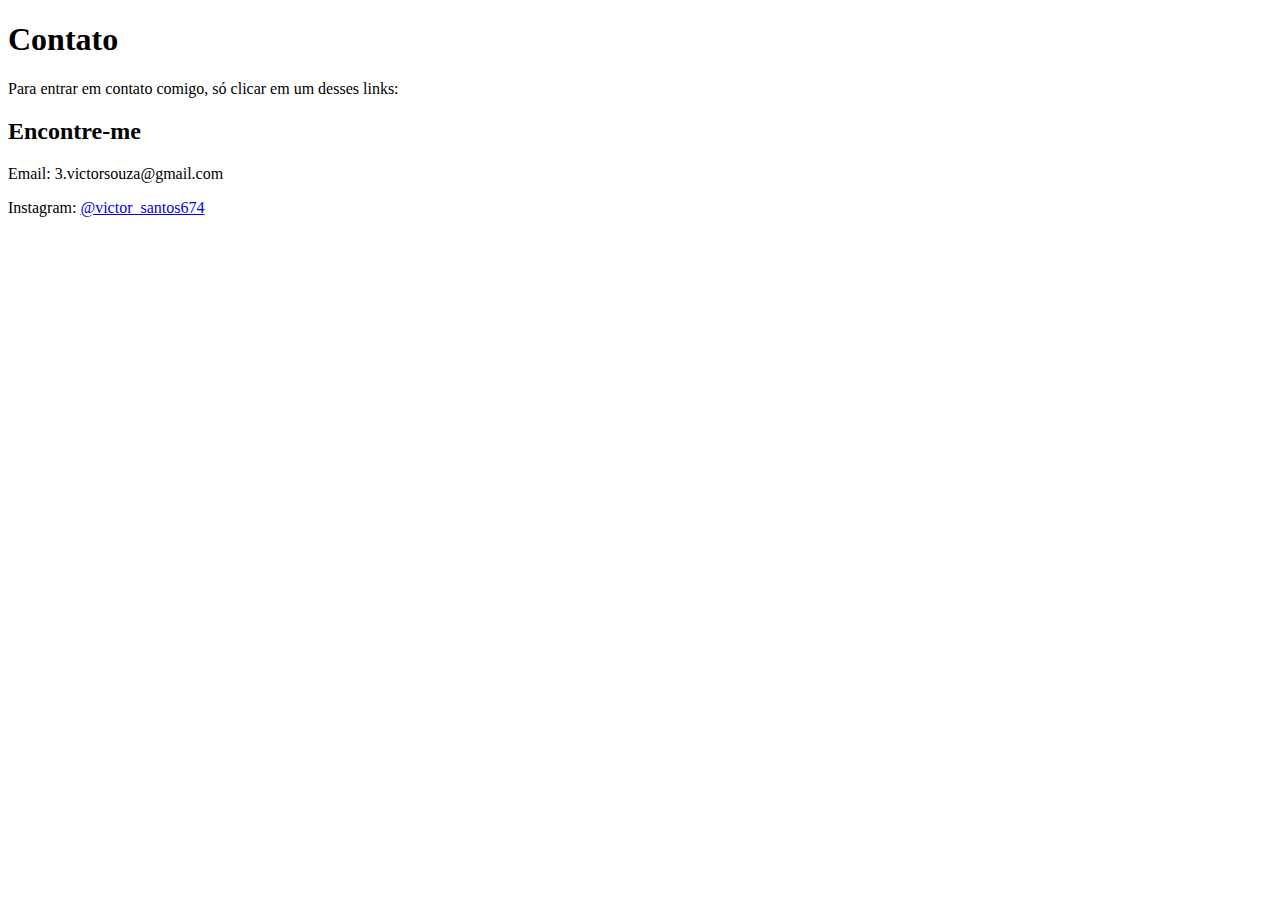
==== atividade-rotina/contato.html @ 88270dbe "primeira atividade de programacao-web" ====
<!DOCTYPE html>
<html lang="pt-br">
<head>
    <meta charset="UTF-8">
    <meta name="viewport" content="width=device-width, initial-scale=1.0">
    <title>Contato</title>
    <link rel="stylesheet" href="style.css">
</head>
<body>
    <header>
        <h1>Contato</h1>
    </header>
    <main>
        <p>Para entrar em contato comigo, só clicar em um desses links:</p>
        <section>
            <h2>Encontre-me</h2>
            <p>Email: 3.victorsouza@gmail.com</p>
            <p>Instagram: <a href="https://www.instagram.com/victor_santos674" target="_blank">@victor_santos674</a></p>
        </section>
    </main>
</body>
</html>
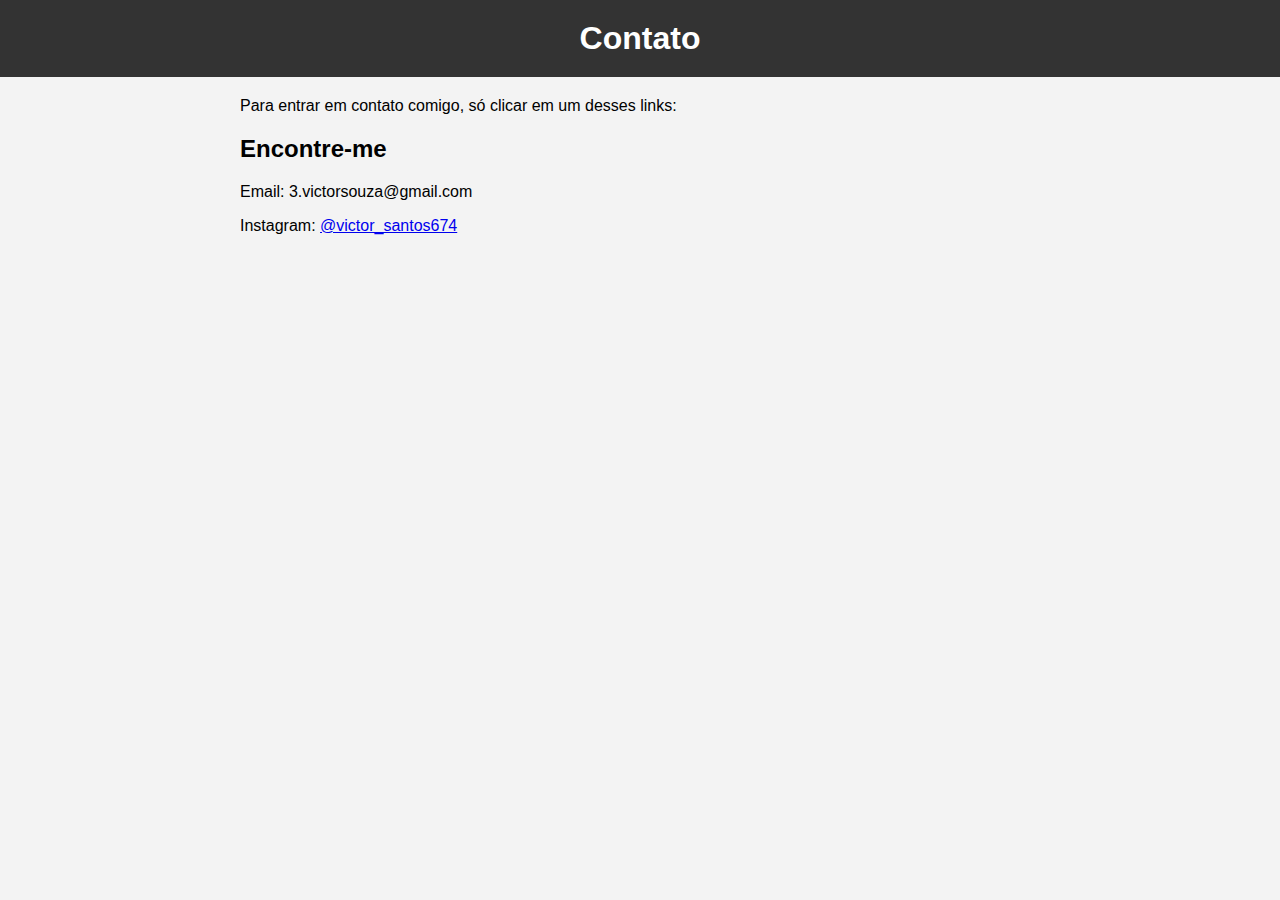
==== commit 1319e954: "Atividade de glass effect com Queue" ====
--- a/atividade-rotina/contato.html
+++ b/atividade-rotina/contato.html
@@ -4,7 +4,7 @@
     <meta charset="UTF-8">
     <meta name="viewport" content="width=device-width, initial-scale=1.0">
     <title>Contato</title>
-    <link rel="stylesheet" href="style.css">
+    <link rel="stylesheet" href="./style.css">
 </head>
 <body>
     <header>
--- a/atividade-rotina/style.css
+++ b/atividade-rotina/style.css
@@ -0,0 +1,52 @@
+body {
+    font-family: Arial, sans-serif;
+    margin: 0;
+    padding: 0;
+    background-color: #f3f3f3;
+}
+
+header {
+    background-color: #333;
+    color: #fff;
+    text-align: center;
+    padding: 20px 0;
+}
+
+header h1 {
+    margin: 0;
+}
+
+main {
+    max-width: 800px;
+    margin: 20px auto;
+    padding: 0 20px;
+}
+
+img {
+    max-width: 100%;
+    height: auto;
+    display: block;
+    margin: 20px auto;
+}
+
+video {
+    max-width: 100%;
+    height: auto;
+    display: block;
+    margin: 20px auto;
+}
+
+audio {
+    display: none; /* Oculta o player de áudio */
+}
+
+blockquote {
+    font-style: italic;
+    margin-top: 20px;
+    padding-left: 20px;
+    border-left: 4px solid #333;
+}
+
+.highlight {
+    color: #333;
+}